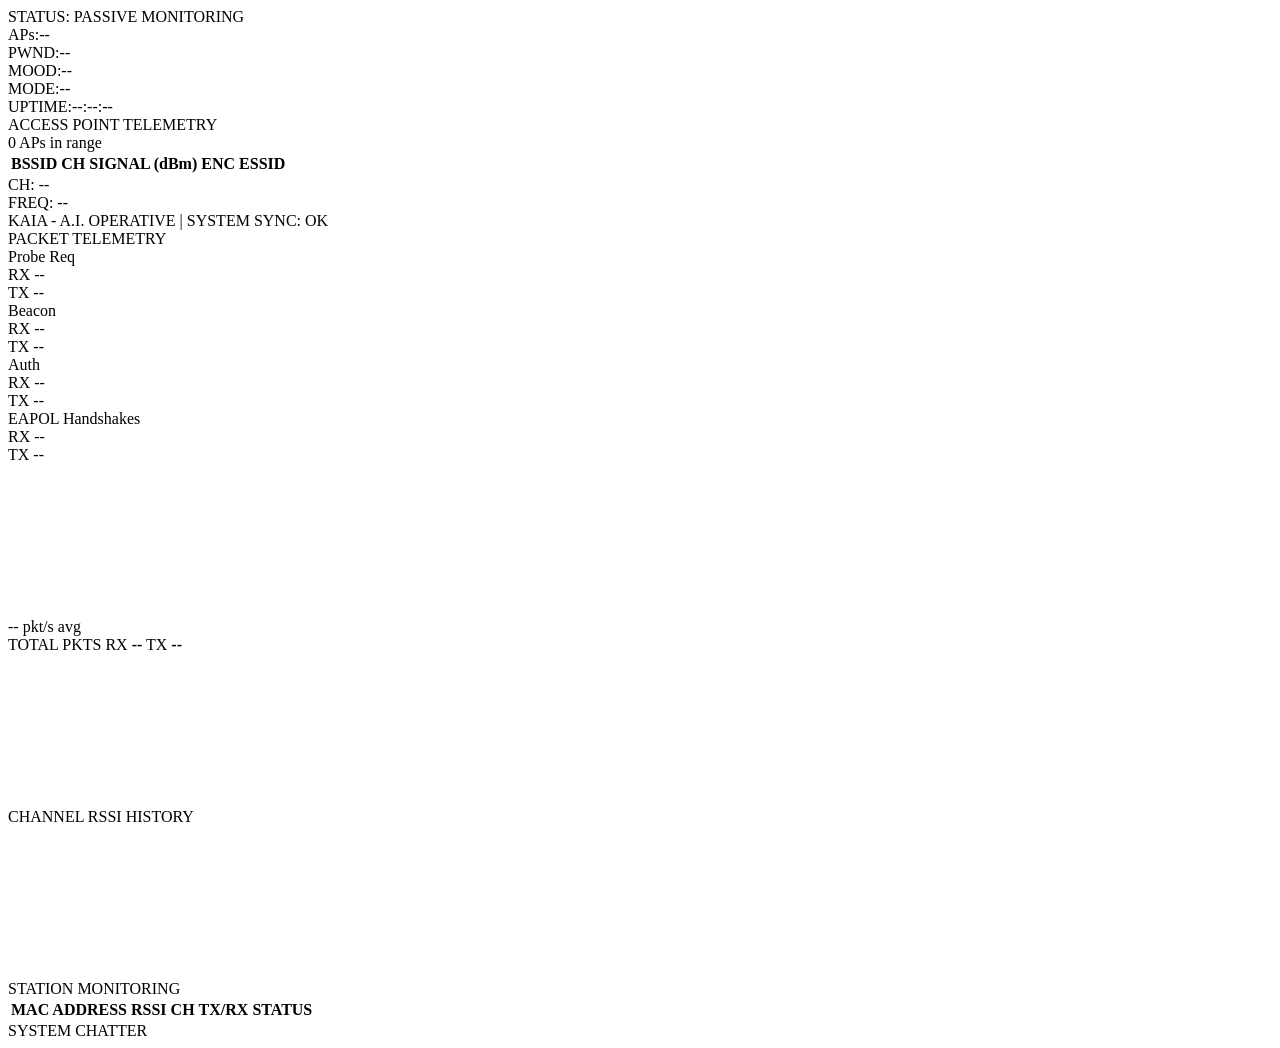
==== kaiagotchi/ui/web/static/index.html @ 8a2aea82 "feat(web): cyber-deck web UI with animated Kaia codec avatar Adds an aiohttp HTTP + WebSocket dashbo" ====
<!DOCTYPE html>
<html lang="en">
<head>
  <meta charset="UTF-8">
  <meta name="viewport" content="width=device-width, initial-scale=1.0">
  <title>KAIAGOTCHI // PASSIVE WIRELESS MONITOR</title>
  <link rel="stylesheet" href="/static/css/cyberdeck.css">
</head>
<body>
  <div class="crt-overlay"></div>

  <div id="app-container">
    <!-- 1. STATUS BAR -->
    <header class="header-bar">
      <div class="header-left">
        <div class="status-readout">
          <span>STATUS:</span>
          <span id="hud-status">PASSIVE MONITORING</span>
          <span class="dot green live" id="hud-live"></span>
        </div>
      </div>

      <div class="header-right">
        <div class="header-pills">
          <div class="pill pill-green"><span>APs:</span><span id="val-aps">--</span></div>
          <div class="pill pill-pink"><span>PWND:</span><span id="val-pwnd">--</span></div>
          <div class="pill pill-blue"><span>MOOD:</span><span id="val-mood">--</span></div>
          <div class="pill pill-cyan"><span>MODE:</span><span id="val-mode">--</span></div>
          <div class="pill pill-cyan"><span>UPTIME:</span><span id="val-uptime">--:--:--</span></div>
        </div>
      </div>
    </header>

    <main class="main-grid">

      <!-- ACCESS POINT TELEMETRY -->
      <section class="tactical-panel ap-panel">
        <div class="panel-header">
          <div class="panel-title"><span>ACCESS POINT TELEMETRY</span></div>
          <span class="panel-meta" id="ap-count-label">0 APs in range</span>
        </div>
        <div class="panel-body">
          <div class="table-container">
            <table class="tactical-table" id="ap-table">
              <thead>
                <tr><th>BSSID</th><th>CH</th><th>SIGNAL <span class="unit">(dBm)</span></th><th>ENC</th><th>ESSID</th></tr>
              </thead>
              <tbody id="ap-table-body"></tbody>
            </table>
          </div>
        </div>
      </section>

      <!-- OPERATIVE: full-bleed Kaia codec -->
      <section class="tactical-panel operative-panel">
        <div class="operative-stage" id="kaia-operative-stage"></div>
        <div class="codec-corner codec-tl">
          CH: <span id="codec-ch">--</span>
          <span class="mini-bars" id="codec-bars"><i></i><i></i><i></i><i></i><i></i></span>
        </div>
        <div class="codec-corner codec-tr">FREQ: <span id="codec-freq">--</span></div>
        <div class="operative-subbar">
          <span class="dot green" id="kaia-sync-dot"></span>
          <span>KAIA - A.I. OPERATIVE</span>
          <span class="subbar-sep">|</span>
          <span>SYSTEM SYNC: <span class="operative-sync-ok" id="kaia-sync-status">OK</span></span>
          <span class="mini-bars" id="sync-bars"><i></i><i></i><i></i><i></i><i></i></span>
        </div>
      </section>

      <!-- PACKET TELEMETRY -->
      <section class="tactical-panel packet-panel">
        <div class="panel-header">
          <div class="panel-title"><span>PACKET TELEMETRY</span></div>
        </div>
        <div class="panel-body">
          <div class="packet-panel-content">
            <div class="packet-types-list">
              <div class="pkt-row" style="--swatch: var(--green);">
                <div class="pkt-name"><i class="swatch"></i>Probe Req</div>
                <div class="pkt-vals">RX <span id="val-probe-rx">--</span><br>TX <span id="val-probe-tx">--</span></div>
              </div>
              <div class="pkt-row" style="--swatch: #2ee6a8;">
                <div class="pkt-name"><i class="swatch"></i>Beacon</div>
                <div class="pkt-vals">RX <span id="val-beacon-rx">--</span><br>TX <span id="val-beacon-tx">--</span></div>
              </div>
              <div class="pkt-row" style="--swatch: var(--yellow);">
                <div class="pkt-name"><i class="swatch"></i>Auth</div>
                <div class="pkt-vals">RX <span id="val-auth-rx">--</span><br>TX <span id="val-auth-tx">--</span></div>
              </div>
              <div class="pkt-row" style="--swatch: var(--pink);">
                <div class="pkt-name"><i class="swatch"></i>EAPOL Handshakes</div>
                <div class="pkt-vals">RX <span id="val-eapol-rx">--</span><br>TX <span id="val-eapol-tx">--</span></div>
              </div>
            </div>
            <div class="rate-chart">
              <canvas id="pkt-rate-canvas"></canvas>
              <div class="chart-readout" id="pkt-rate-avg">-- pkt/s avg</div>
            </div>
          </div>
          <div class="total-packets-bar">
            <div class="totals">
              <span class="totals-label">TOTAL PKTS</span>
              <span>RX <b id="val-total-rx">--</b></span>
              <span>TX <b id="val-total-tx">--</b></span>
            </div>
            <canvas id="pkt-total-canvas"></canvas>
          </div>
        </div>
      </section>

      <div class="bottom-right-container">
        <!-- CHANNEL RSSI HISTORY -->
        <section class="tactical-panel oscillogram-panel">
          <div class="panel-header">
            <div class="panel-title"><span>CHANNEL RSSI HISTORY</span></div>
          </div>
          <div class="panel-body">
            <div class="oscillogram-body">
              <canvas id="rssi-history-canvas"></canvas>
            </div>
          </div>
        </section>

        <div class="station-chatter-split">
          <!-- STATION MONITORING -->
          <section class="tactical-panel stations-panel">
            <div class="panel-header">
              <div class="panel-title"><span>STATION MONITORING</span></div>
            </div>
            <div class="panel-body">
              <div class="table-container stations-table-container">
                <table class="tactical-table" id="stations-table">
                  <thead>
                    <tr><th>MAC ADDRESS</th><th>RSSI</th><th>CH</th><th>TX/RX</th><th>STATUS</th></tr>
                  </thead>
                  <tbody id="stations-table-body"></tbody>
                </table>
              </div>
            </div>
          </section>

          <!-- SYSTEM CHATTER -->
          <section class="tactical-panel chatter-panel">
            <div class="panel-header">
              <div class="panel-title pink"><span>SYSTEM CHATTER</span></div>
            </div>
            <div class="panel-body">
              <div class="chatter-terminal" id="chatter-terminal"></div>
            </div>
          </section>
        </div>
      </div>

    </main>
  </div>

  <script src="/static/js/telemetry.js"></script>
  <script src="/static/js/charts.js"></script>
  <script src="/static/js/kaia/kaia-shaders.js"></script>
  <script src="/static/js/kaia/kaia-renderer.js"></script>
  <script src="/static/js/kaia/kaia-animator.js"></script>
  <script src="/static/js/kaia/kaia-codec.js"></script>
  <script src="/static/js/operative.js"></script>
  <script src="/static/js/app.js"></script>
</body>
</html>
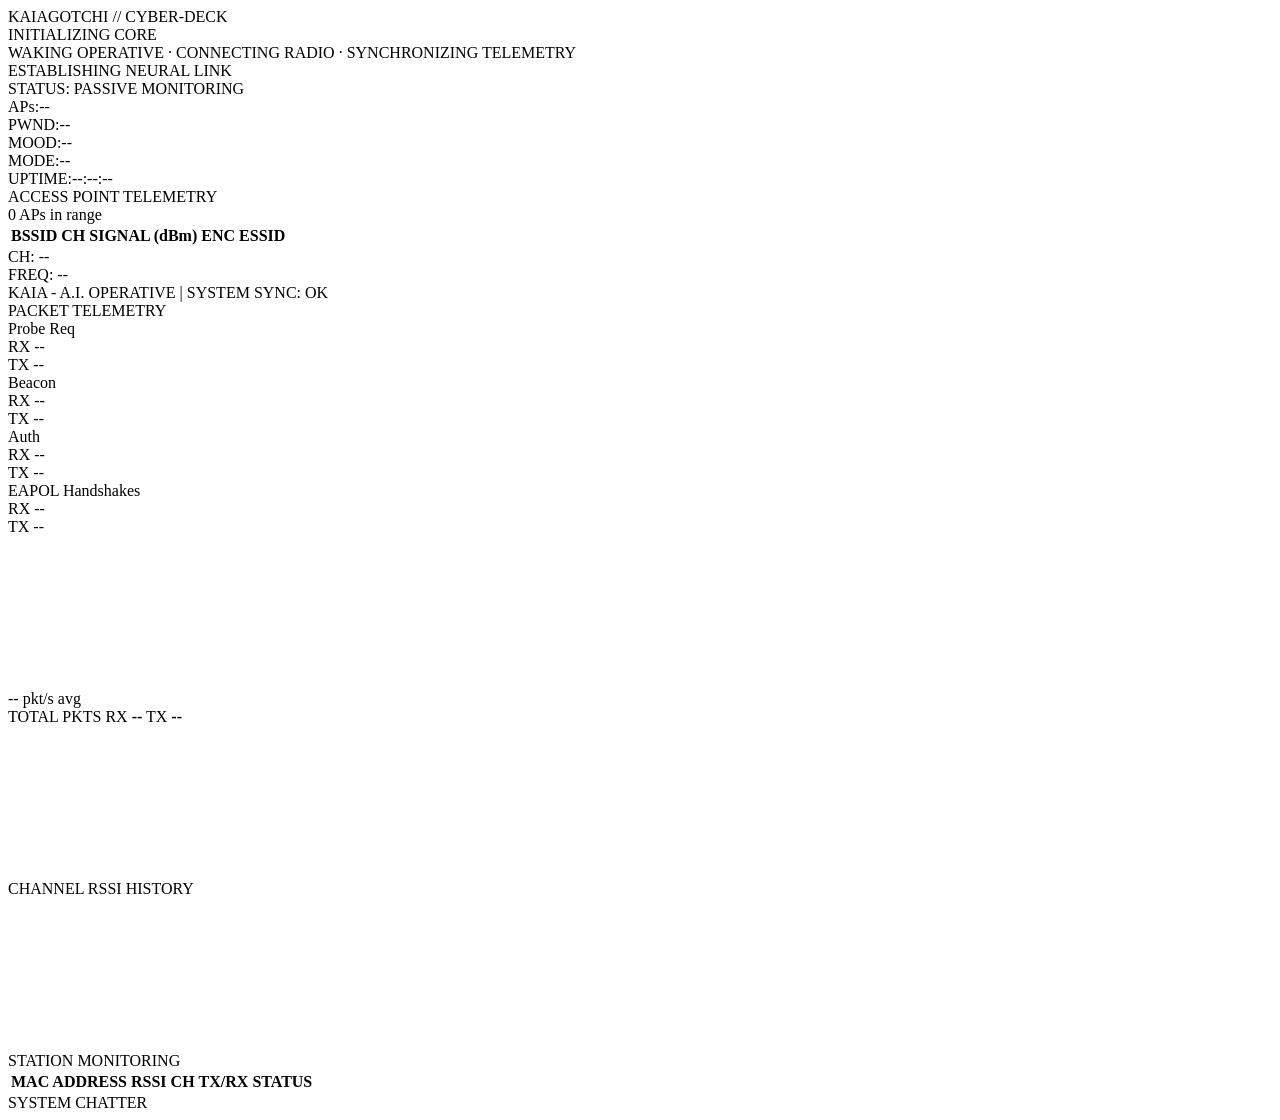
==== commit 4cf0f341: "Make HUD backend web-only and expose startup readiness" ====
--- a/kaiagotchi/ui/web/static/index.html
+++ b/kaiagotchi/ui/web/static/index.html
@@ -8,6 +8,16 @@
 </head>
 <body>
   <div class="crt-overlay"></div>
+
+  <div id="startup-overlay" role="status" aria-live="polite" aria-busy="true">
+    <div class="startup-card">
+      <div class="startup-kicker">KAIAGOTCHI // CYBER-DECK</div>
+      <div class="startup-title">INITIALIZING CORE</div>
+      <div class="startup-detail">WAKING OPERATIVE · CONNECTING RADIO · SYNCHRONIZING TELEMETRY</div>
+      <div class="startup-track"><div class="startup-fill"></div></div>
+      <div class="startup-state">ESTABLISHING NEURAL LINK</div>
+    </div>
+  </div>
 
   <div id="app-container">
     <!-- 1. STATUS BAR -->
